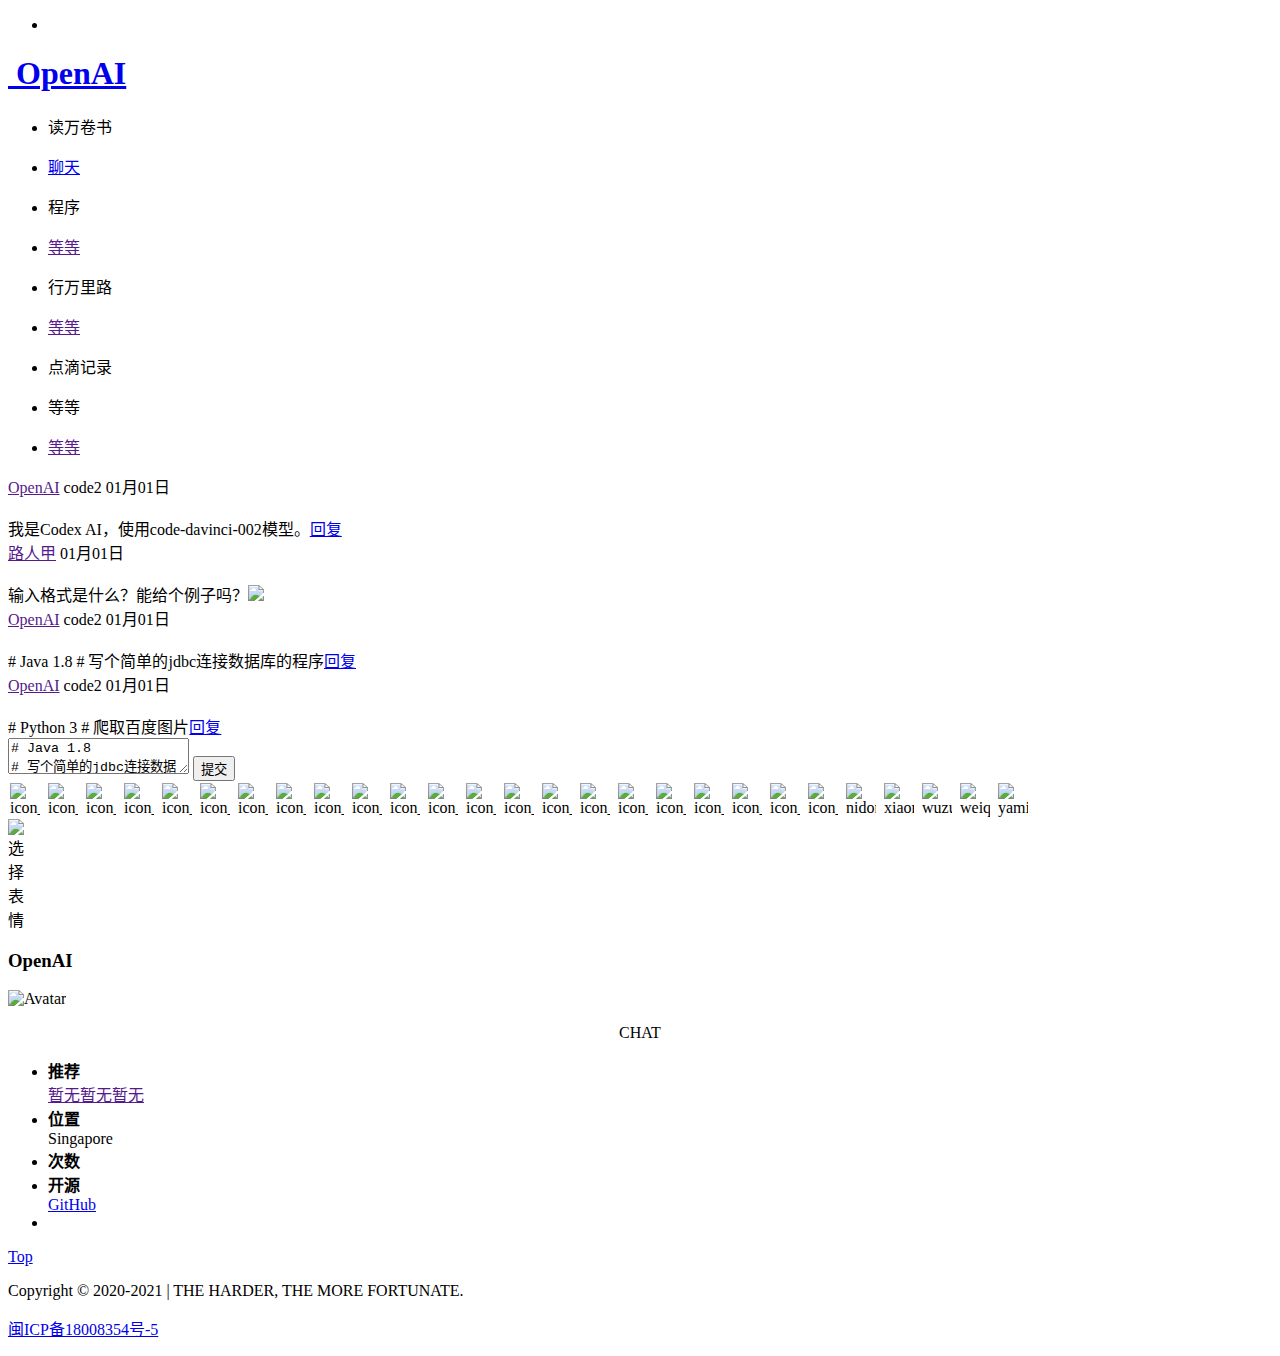
==== src/main/resources/templates/code.html @ 421181fb "add: Codex" ====
<!DOCTYPE html>
<html lang="zh-CN" xmlns:th="http://www.thymeleaf.org">
<head>
	<meta charset="utf-8">
	<meta http-equiv="X-UA-Compatible" content="IE=edge">
	<title>Codex</title>
	<link rel="shortcut icon" th:href="@{/static/img/favicon.svg}">
	<link rel="apple-touch-icon" th:href="@{/static/img/favicon.svg}">
	<meta name="viewport" content="width=device-width, initial-scale=1">

	<!-- Theme style -->
	<link rel="stylesheet" th:href="@{/static/css/adminlte.min.css}">
	<link rel="stylesheet" th:href="@{/static/css/mystyle.css}">
	<link rel="stylesheet" th:href="@{/static/plugins/cd-top/css/cd-top.css}">

	<!-- Font Awesome -->
	<link rel="stylesheet" th:href="@{/static/plugins/fontawesome-free/css/all.min.css}">
	<link rel="stylesheet" th:href="@{/static/plugins/font-awesome-4.7.0/css/font-awesome.min.css}">
</head>
<body class="hold-transition sidebar-mini layout-fixed">
<div class="wrapper">
	<!-- Navbar -->
	<nav class="main-header navbar navbar-expand navbar-white navbar-light">
		<!-- Left navbar links -->
		<ul class="navbar-nav">
			<li class="nav-item">
				<a class="nav-link" data-widget="pushmenu" href="#" role="button"><i class="fa fa-bars"></i></a>
			</li>
		</ul>
	</nav>
	<!-- /.navbar -->

	<!-- Main Sidebar Container -->
	<aside class="main-sidebar sidebar-dark-primary elevation-4">
		<!-- Brand Logo -->
		<h1>
			<a href="/" class="brand-link">
				<img src="" class="brand-image img-circle elevation-3">
				<span class="brand-text font-weight-light">OpenAI</span>
			</a>
		</h1>

		<!-- Sidebar -->
		<div class="sidebar">
			<!-- Sidebar Menu -->
			<nav class="mt-2">
				<ul class="nav nav-pills nav-sidebar flex-column" data-widget="treeview" role="menu" data-accordion="false">
					<!-- Add icons to the links using the .nav-icon class
						 with font-awesome or any other icon font library -->
					<li class="nav-header">读万卷书</li>
					<li class="nav-item">
						<a href="/" class="nav-link">
							<i class="fa fa-comments nav-icon"></i>
							<p>聊天</p>
						</a>
					</li>
					<li class="nav-item">
						<a class="nav-link active">
							<i class="fas fa-file-code nav-icon"></i>
							<p>程序</p>
						</a>
					</li>
					<li class="nav-item">
						<a href="" class="nav-link">
							<i class="fa fa-tags nav-icon"></i>
							<p>等等</p>
						</a>
					</li>

					<li class="nav-header">行万里路</li>
					<li class="nav-item">
						<a href="" class="nav-link">
							<i class="fa fa-archive nav-icon"></i>
							<p>等等</p>
						</a>
					</li>
					<li class="nav-header">点滴记录</li>
					<li class="nav-item">
						<a class="nav-link">
							<i class="fa fa-bookmark nav-icon"></i>
							<p>等等</p>
						</a>
					</li>
					<li class="nav-item">
						<a href="" class="nav-link">
							<i class="fa fa-bookmark nav-icon"></i>
							<p>等等</p>
						</a>
					</li>
				</ul>
			</nav>
			<!-- /.sidebar-menu -->
		</div>
		<!-- /.sidebar -->
	</aside>

	<!-- Content Wrapper. Contains pa4ge content -->
	<div class="content-wrapper mt-3">
		<!-- Main content -->
		<section class="content">
			<div class="container-fluid">
				<div class="row">
					<div class="col-md-9">
						<div class="card card-teal card-outline mb-5 bg-color-ea">
							<!-- /.card-header -->
							<div class="card-body">
								<!-- Conversations are loaded here -->
								<!-- Message to the right -->
								<div id="chat-list">
									<div class="direct-chat-msg">
										<div class="direct-chat-infos clearfix">
											<a href="" class="direct-chat-name float-left">OpenAI</a>
											<span class="badge badge-warning float-left ml-1">code2</span>
											<span class="direct-chat-timestamp float-left ml-2">01月01日</span>
										</div>
										<!-- /.direct-chat-infos -->
										<img class="direct-chat-img position-absolute border" src="/static/img/openai.jpg" alt="">
										<!-- /.direct-chat-img -->
										<div class="direct-chat-text float-left"><span class="comm-text"/>我是Codex AI，使用code-davinci-002模型。<a class="badge" href="javascript:reply()">回复</a>
										</div>
										<!-- /.direct-chat-text -->
									</div>

									<div class="direct-chat-msg right">
										<div class="direct-chat-infos clearfix">
											<a href="" class="direct-chat-name float-right">路人甲</a>

											<span class="direct-chat-timestamp float-right mr-2">01月01日</span>
										</div>
										<img class="direct-chat-img border position-absolute r-2" src="/static/img/passers.png" alt="">
										<div class="direct-chat-text float-right"><span class="comm-text">输入格式是什么？能给个例子吗？<img class="smile-img" src="/static/img/tieba/icon_question.png"></span>
										</div>
									</div>

									<div class="direct-chat-msg">
										<div class="direct-chat-infos clearfix">
											<a href="" class="direct-chat-name float-left">OpenAI</a>
											<span class="badge badge-warning float-left ml-1">code2</span>
											<span class="direct-chat-timestamp float-left ml-2">01月01日</span>
										</div>
										<img class="direct-chat-img position-absolute border" src="/static/img/openai.jpg" alt="">
										<div class="direct-chat-text float-left"><span class="comm-text"/># Java 1.8
											# 写个简单的jdbc连接数据库的程序<a class="badge" href="javascript:reply()">回复</a>
										</div>
									</div>

									<div class="direct-chat-msg">
										<div class="direct-chat-infos clearfix">
											<a href="" class="direct-chat-name float-left">OpenAI</a>
											<span class="badge badge-warning float-left ml-1">code2</span>
											<span class="direct-chat-timestamp float-left ml-2">01月01日</span>
										</div>
										<img class="direct-chat-img position-absolute border" src="/static/img/openai.jpg" alt="">
										<div class="direct-chat-text float-left"><span class="comm-text"/># Python 3
											# 爬取百度图片<a class="badge" href="javascript:reply()">回复</a>
										</div>
									</div>
								</div>
								<!-- /.direct-chat-msg -->
							</div>
							<div class="card-footer">
								<div class="input-group loaders">
									<div class="loader">
										<div class="loader-inner ball-beat">
											<div></div>
											<div></div>
											<div></div>
										</div>
									</div>
								</div>
								<div id="comment-form" class="comment-form" role="form">
									<textarea name="commentText" id="textarea" class="form-control" placeholder="" required="required"># Java 1.8
# 写个简单的jdbc连接数据库的程序</textarea>

									<button onclick="saySomeThing()" class="submit" id="misubmit">提交</button>
									<button type="button" class="submit2" id="cancelReply" style="display: none" onclick="javascript:cancelR()">取消</button>
									<div id="smiliesbox">
										<span style="cursor:pointer;" data-tag=" :mrgreen: " title=":mrgreen:"><img style="margin:2px;max-width:30px;display:inline-block;" src="/static/img/tieba/icon_mrgreen.png" alt="icon_mrgreen.png"></span>
										<span style="cursor:pointer;" data-tag=" :neutral: " title=":neutral:"><img style="margin:2px;max-width:30px;display:inline-block;" src="/static/img/tieba/icon_neutral.png" alt="icon_neutral.png"></span>
										<span style="cursor:pointer;" data-tag=" :twisted: " title=":twisted:"><img style="margin:2px;max-width:30px;display:inline-block;" src="/static/img/tieba/icon_twisted.png" alt="icon_twisted.png"></span>
										<span style="cursor:pointer;" data-tag=" :arrow: " title=":arrow:"><img style="margin:2px;max-width:30px;display:inline-block;" src="/static/img/tieba/icon_arrow.png" alt="icon_arrow.png"></span>
										<span style="cursor:pointer;" data-tag=" :shock: " title=":shock:"><img style="margin:2px;max-width:30px;display:inline-block;" src="/static/img/tieba/icon_eek.png" alt="icon_eek.png"></span>
										<span style="cursor:pointer;" data-tag=" :smile: " title=":smile:"><img style="margin:2px;max-width:30px;display:inline-block;" src="/static/img/tieba/icon_smile.png" alt="icon_smile.png"></span>
										<span style="cursor:pointer;" data-tag=" :???: " title=":???:"><img style="margin:2px;max-width:30px;display:inline-block;" src="/static/img/tieba/icon_confused.png" alt="icon_confused.png"></span>
										<span style="cursor:pointer;" data-tag=" :cool: " title=":cool:"><img style="margin:2px;max-width:30px;display:inline-block;" src="/static/img/tieba/icon_cool.png" alt="icon_cool.png"></span>
										<span style="cursor:pointer;" data-tag=" :evil: " title=":evil:"><img style="margin:2px;max-width:30px;display:inline-block;" src="/static/img/tieba/icon_evil.png" alt="icon_evil.png"></span>
										<span style="cursor:pointer;" data-tag=" :grin: " title=":grin:"><img style="margin:2px;max-width:30px;display:inline-block;" src="/static/img/tieba/icon_biggrin.png" alt="icon_biggrin.png"></span>
										<span style="cursor:pointer;" data-tag=" :idea: " title=":idea:"><img style="margin:2px;max-width:30px;display:inline-block;" src="/static/img/tieba/icon_idea.png" alt="icon_idea.png"></span>
										<span style="cursor:pointer;" data-tag=" :oops: " title=":oops:"><img style="margin:2px;max-width:30px;display:inline-block;" src="/static/img/tieba/icon_redface.png" alt="icon_redface.png"></span>
										<span style="cursor:pointer;" data-tag=" :razz: " title=":razz:"><img style="margin:2px;max-width:30px;display:inline-block;" src="/static/img/tieba/icon_razz.png" alt="icon_razz.png"></span>
										<span style="cursor:pointer;" data-tag=" :roll: " title=":roll:"><img style="margin:2px;max-width:30px;display:inline-block;" src="/static/img/tieba/icon_rolleyes.png" alt="icon_rolleyes.png"></span>
										<span style="cursor:pointer;" data-tag=" :wink: " title=":wink:"><img style="margin:2px;max-width:30px;display:inline-block;" src="/static/img/tieba/icon_wink.png" alt="icon_wink.png"></span>
										<span style="cursor:pointer;" data-tag=" :cry: " title=":cry:"><img style="margin:2px;max-width:30px;display:inline-block;" src="/static/img/tieba/icon_cry.png" alt="icon_cry.png"></span>
										<span style="cursor:pointer;" data-tag=" :eek: " title=":eek:"><img style="margin:2px;max-width:30px;display:inline-block;" src="/static/img/tieba/icon_surprised.png" alt="icon_surprised.png"></span>
										<span style="cursor:pointer;" data-tag=" :lol: " title=":lol:"><img style="margin:2px;max-width:30px;display:inline-block;" src="/static/img/tieba/icon_lol.png" alt="icon_lol.png"></span>
										<span style="cursor:pointer;" data-tag=" :mad: " title=":mad:"><img style="margin:2px;max-width:30px;display:inline-block;" src="/static/img/tieba/icon_mad.png" alt="icon_mad.png"></span>
										<span style="cursor:pointer;" data-tag=" :sad: " title=":sad:"><img style="margin:2px;max-width:30px;display:inline-block;" src="/static/img/tieba/icon_sad.png" alt="icon_sad.png"></span>
										<span style="cursor:pointer;" data-tag=" :!: " title=":!:"><img style="margin:2px;max-width:30px;display:inline-block;" src="/static/img/tieba/icon_exclaim.png" alt="icon_exclaim.png"></span>
										<span style="cursor:pointer;" data-tag=" :?: " title=":?:"><img style="margin:2px;max-width:30px;display:inline-block;" src="/static/img/tieba/icon_question.png" alt="icon_question.png"></span>
										<span style="cursor:pointer;" data-tag=" :nidongde: " title=":nidongde:"><img style="margin:2px;max-width:30px;display:inline-block;" src="/static/img/tieba/nidongde.png" alt="nidongde.png"></span>
										<span style="cursor:pointer;" data-tag=" :xiaoniao: " title=":xiaoniao:"><img style="margin:2px;max-width:30px;display:inline-block;" src="/static/img/tieba/xiaoniao.png" alt="xiaoniao.png"></span>
										<span style="cursor:pointer;" data-tag=" :wuzuixiao: " title=":wuzuixiao:"><img style="margin:2px;max-width:30px;display:inline-block;" src="/static/img/tieba/wuzuixiao.png" alt="wuzuixiao.png"></span>
										<span style="cursor:pointer;" data-tag=" :weiqu: " title=":weiqu:"><img style="margin:2px;max-width:30px;display:inline-block;" src="/static/img/tieba/weiqu.png" alt="weiqu.png"></span>
										<span style="cursor:pointer;" data-tag=" :yamiedie: " title=":yamiedie:"><img style="margin:2px;max-width:30px;display:inline-block;" src="/static/img/tieba/yamiedie.png" alt="yamiedie.png"></span>
									</div>
									<span style="cursor:pointer;" id="smiliesbutton" title="选择表情">
        								<img src="/static/img/tieba/icon_smile.png" alt="选择表情" style="max-width:30px;">
									</span>
								</div>
							</div>
						</div>

					</div>
					<!-- /.col -->
					<div class="col-md-3">
						<!-- Profile Image -->
						<div class="card widget-user sticky-top">
							<!-- Add the bg color to the header using any of the bg-* classes -->
							<div class="widget-user-header bg-info">
								<h3 class="widget-user-username">OpenAI</h3>
							</div>
							<div class="widget-user-image">
								<img class="img-circle elevation-2" src="/static/img/openai.jpg" alt="Avatar">
							</div>
							<div class="card-body pt-5">
								<p class="text-muted" style="text-align: center">CHAT
								</p>

								<ul class="list-group list-group-unbordered">
									<li class="list-group-item">
										<strong><i class="far fa-bookmark mr-2"></i>推荐</strong>
										<div>
											<a href="" class="d-block link-title text-truncate">暂无暂无暂无</a>
										</div>
									</li>

									<li class="list-group-item">
										<strong><i class="fas fa-map-marker-alt mr-2"></i>位置</strong>
										<div class="text-muted">Singapore</div>
									</li>

									<li class="list-group-item">
										<strong><i class="fas fa-code-branch mr-2"></i>次数</strong>
										<div class="text-muted" >
											<span class="badge badge-success mr-1" id="submit-count"></span>
										</div>
									</li>

									<li class="list-group-item">
										<strong><i class="fas fa-link mr-2"></i>开源</strong>
										<div class="text-muted">
											<a href="https://github.com/rawchen/ChatGPT" target="_blank" class="badge badge-warning">GitHub</a>
										</div>
									</li>

									<li class="list-group-item text-center">
										<a href="https://wpa.qq.com/msgrd?v=3&uin=2221999792" target="_blank"
										   class="btn btn-success btn-sm rounded-circle" data-toggle="tooltip"
										   data-placement="top" title="QQ">
											<i class="fa fa-qq"></i>
										</a>
										<a href="https://t.me/rawchen" target="_blank"
										   class="btn btn-success btn-sm rounded-circle" data-toggle="tooltip"
										   data-placement="top" title="Telegram">
											<i class="fa fa-telegram"></i>
										</a>
										<a href="https://github.com/rawchen" target="_blank"
										   class="btn btn-success btn-sm rounded-circle" data-toggle="tooltip"
										   data-placement="top" title="GitHub">
											<i class="fa fa-github text-white"></i>
										</a>
									</li>
								</ul>
							</div>
						</div>
					</div>
				</div>
				<!-- /.row -->
			</div><!-- /.container-fluid -->
		</section>
		<!-- /.content -->
	</div>
	<!-- /.content-wrapper -->
	<footer class="main-footer">
		<a href="#0" class="cd-top">Top</a>
		<p class="text-center mb-1">
			Copyright © 2020-2021 | THE HARDER, THE MORE FORTUNATE.
		</p>
		<p class="text-center mb-1">
			<a href="https://beian.miit.gov.cn/">闽ICP备18008354号-5</a>
		</p>
	</footer>
</div>
<!-- ./wrapper -->

<!-- jQuery -->
<script th:src="@{/static/js/jquery.min.js}"></script>
<!-- Bootstrap 4 -->
<script th:src="@{/static/plugins/bootstrap/js/bootstrap.bundle.min.js}"></script>
<!-- AdminLTE App -->
<script th:src="@{/static/js/adminlte.min.js}"></script>
<!-- tooltip -->
<script th:src="@{/static/js/tooltip.init.js}"></script>

<script th:src="@{/static/plugins/cd-top/js/cd-top.js}"></script>
<script th:src="@{/static/js/getCookie.js}"></script>

<script>
	$(function(){
		var box = $("#smiliesbox");
		$("#smiliesbutton").click(function(){
			box.show();
			$(document).mouseup(function(e){
				if (!box.is(e.target) && box.has(e.target).length === 0) {
					box.hide();
				}
			});
		});
		$("span",box).click(function(){
			$("#textarea").insert($(this).attr("data-tag"));

			box.hide();
			$(document).mouseup(function(e){
				if (!box.is(e.target) && box.has(e.target).length === 0) {
					box.hide();
				}
			});
		});
		$.fn.extend({
			"insert": function(myValue){
				var $t = $(this)[0];
				if (document.selection) {
					this.focus();
					sel = document.selection.createRange();
					sel.text = myValue;
					this.focus()
				} else if ($t.selectionStart || $t.selectionStart=="0") {
					var startPos = $t.selectionStart;
					var endPos = $t.selectionEnd;
					var scrollTop = $t.scrollTop;
					$t.value = $t.value.substring(0, startPos) + myValue + $t.value.substring(endPos, $t.value.length);
					this.focus();
					$t.selectionStart = startPos + myValue.length;
					$t.selectionEnd = startPos + myValue.length;
					$t.scrollTop = scrollTop
				} else {
					this.value += myValue;
					this.focus();
				}
			}
		})
	});
</script>
<script type="text/javascript">

</script>
<script>

	if (localStorage.getItem("count") === null) {
		localStorage.setItem("count", "0");
		$("#submit-count").text("0");
	} else {
		$("#submit-count").text(localStorage.getItem("count"));
	}

	function reply() {
		$('#textarea').focus();
	}

	function saySomeThing() {
		const someThing = $('#textarea').val().trim();

		if (someThing === "") {
			$('#textarea').focus();
			return;
		}
		var $question = $("<div class=\"direct-chat-msg right\">\n" +
			"\t<div class=\"direct-chat-infos clearfix\">\n" +
			"\t\t<a href=\"\" class=\"direct-chat-name float-right\">路人</a>\n" +
			"\t\t<span class=\"direct-chat-timestamp float-right mr-2\">" + (new Date().getMonth() + 1) + "月" + new Date().getDate() + "日</span>\n" +
			"\t</div>\n" +
			"\t<!-- /.direct-chat-infos -->\n" +
			"\t<img class=\"direct-chat-img border position-absolute r-2\" src=\"\/static\/img\/passers.png\" \n" +
			"alt=\"\">\n" +
			"\t<!-- /.direct-chat-img -->\n" +
			"\t<div class=\"direct-chat-text float-right\"><span class=\"comm-text\">" + someThing + "<img class=\"smile-img\" \n" +
			"src=\"\/static\/img\/tieba\/icon_smile.png\"></span>\n" +
			"\t</div>\n" +
			"</div>");


		$("#chat-list").append($question);

		$('#textarea').val('');

		$(".loader").css("display", "flex");
		$("#misubmit").attr("disabled", "true");

		const url = "/api/code";
		$.ajax({
			type: "POST",
			url: url,
			data: {"text": someThing},
			complete: function () {
				$(".loader").css("display", "none");
				$("#misubmit").removeAttr("disabled");
			},
			success: function (data) {
				var text = data.text;
				if (text !== undefined) {
					var count = localStorage.getItem("count");
					localStorage.setItem("count", (parseInt(count) + 1).toString());
					$("#submit-count").text(localStorage.getItem("count"));
				}
				var $question = $("<div class=\"direct-chat-msg\">\n" +
					"\t<div class=\"direct-chat-infos clearfix\">\n" +
					"\t\t<a href=\"\" class=\"direct-chat-name float-left\">OpenAI</a>\n" +
					"\t\t<span class=\"badge badge-warning float-left ml-1\">code2</span>\n" +
					"\t\t<span class=\"direct-chat-timestamp float-left ml-2\">"+ (new Date().getMonth() + 1) + "月" + new Date().getDate() + "日</span>\n" +
					"\t</div>\n" +
					"\t<!-- /.direct-chat-infos -->\n" +
					"\t<img class=\"direct-chat-img position-absolute border\" src=\"\/static\/img\/openai.jpg\" alt=\"\">\n" +
					"\t<!-- /.direct-chat-img -->\n" +
					"\t<div style=\"white-space: pre-line;\" class=\"direct-chat-text float-left\"><span class=\"comm-text\"/>" + text + "<a class=\"badge\" href=\"javascript:reply()\">回复</a>\n" +
					"\t</div>\n" +
					"\t<!-- /.direct-chat-text -->\n" +
					"</div>");

				$("#chat-list").append($question);
			}
		});
	}
</script>

</body>
</html>
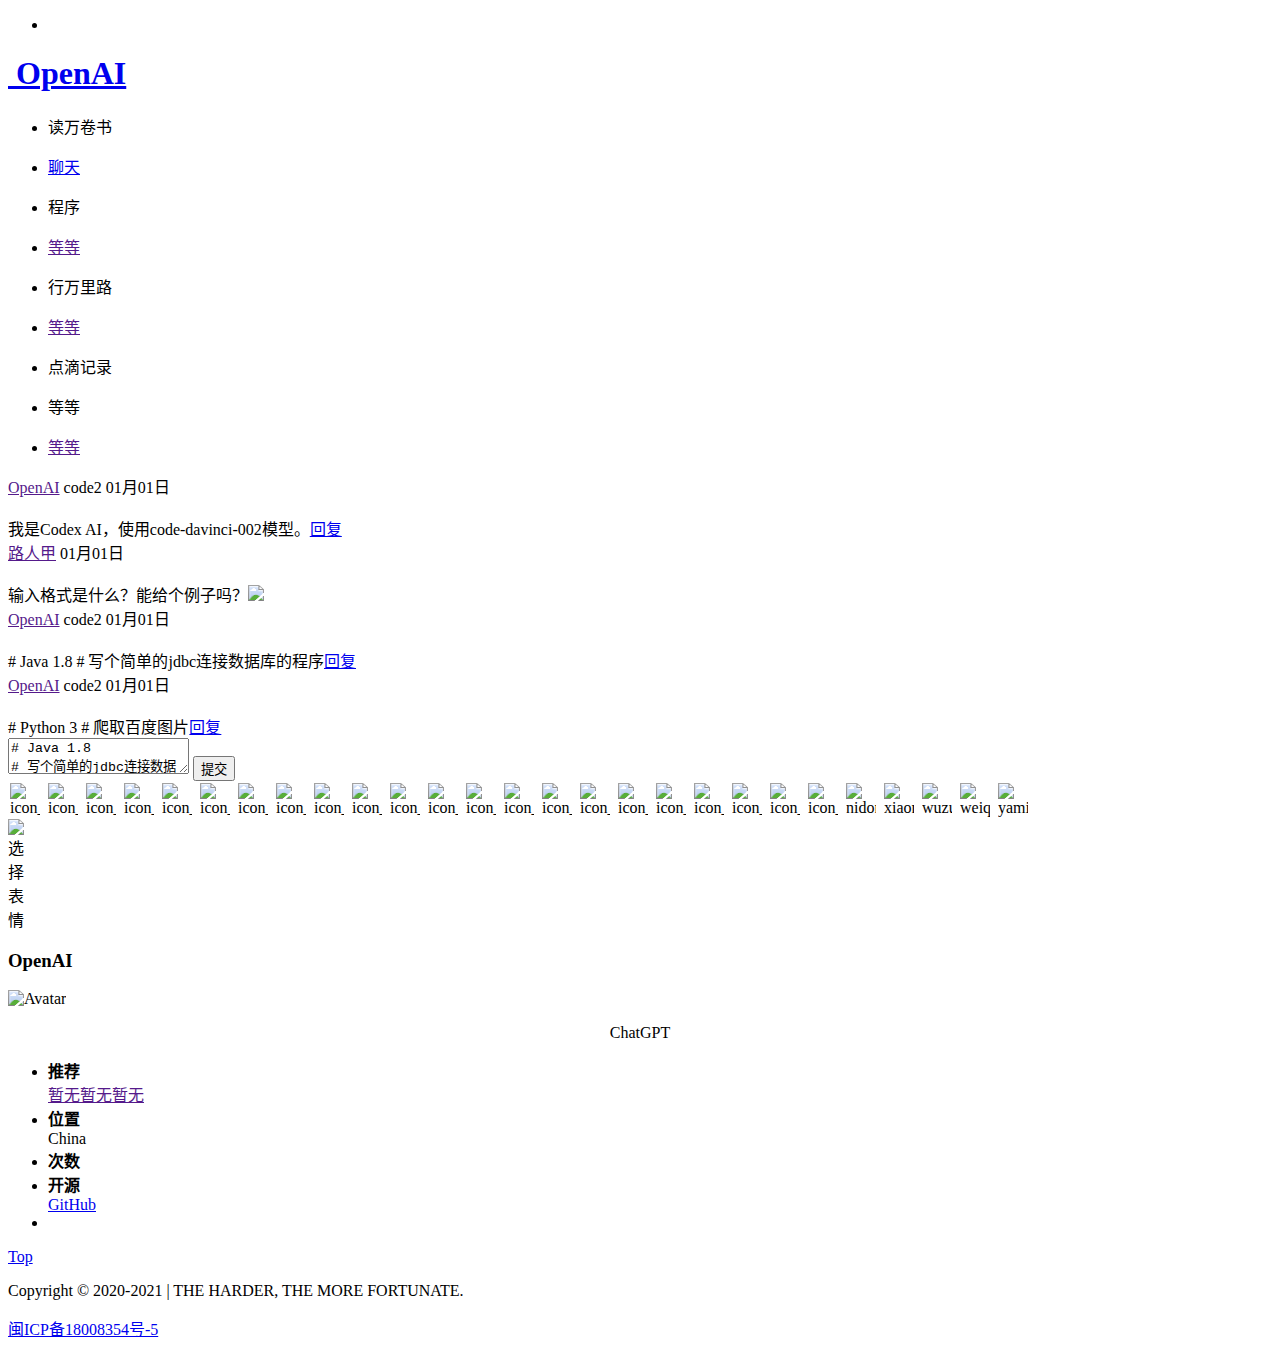
==== commit 8831da7e: "add: MD渲染/接口theb.ai" ====
--- a/src/main/resources/templates/code.html
+++ b/src/main/resources/templates/code.html
@@ -223,7 +223,7 @@
 								<img class="img-circle elevation-2" src="/static/img/openai.jpg" alt="Avatar">
 							</div>
 							<div class="card-body pt-5">
-								<p class="text-muted" style="text-align: center">CHAT
+								<p class="text-muted" style="text-align: center">ChatGPT
 								</p>
 
 								<ul class="list-group list-group-unbordered">
@@ -236,7 +236,7 @@
 
 									<li class="list-group-item">
 										<strong><i class="fas fa-map-marker-alt mr-2"></i>位置</strong>
-										<div class="text-muted">Singapore</div>
+										<div class="text-muted">China</div>
 									</li>
 
 									<li class="list-group-item">
@@ -421,7 +421,7 @@
 					"\t<!-- /.direct-chat-infos -->\n" +
 					"\t<img class=\"direct-chat-img position-absolute border\" src=\"\/static\/img\/openai.jpg\" alt=\"\">\n" +
 					"\t<!-- /.direct-chat-img -->\n" +
-					"\t<div style=\"white-space: pre-line;\" class=\"direct-chat-text float-left\"><span class=\"comm-text\"/>" + text + "<a class=\"badge\" href=\"javascript:reply()\">回复</a>\n" +
+					"\t<div style=\"white-space: pre-line; word-break: break-word;\" class=\"direct-chat-text float-left\"><span class=\"comm-text\"/>" + text + "<a class=\"badge\" href=\"javascript:reply()\">回复</a>\n" +
 					"\t</div>\n" +
 					"\t<!-- /.direct-chat-text -->\n" +
 					"</div>");
